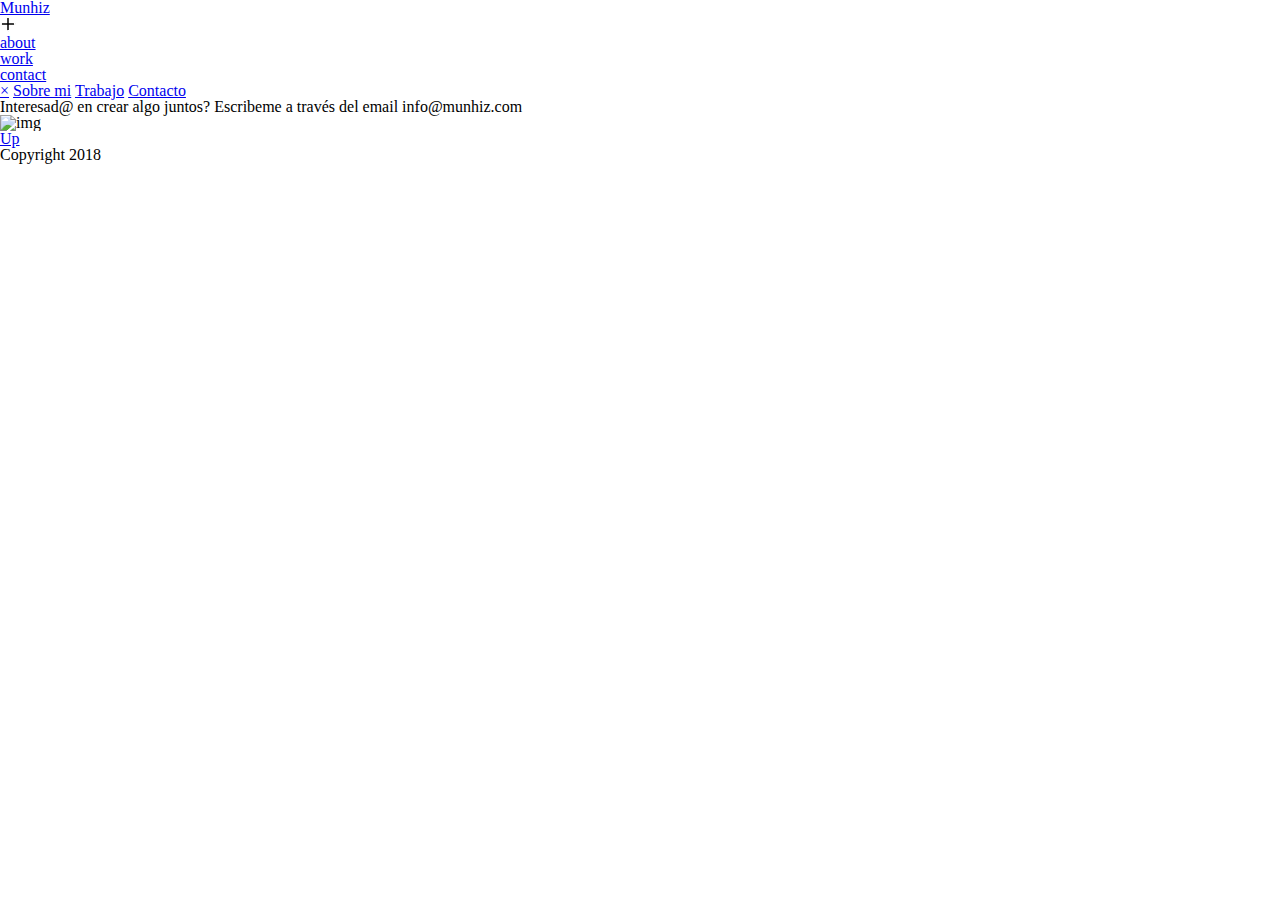
==== pages/about.html @ 0e5d50fc "menu2" ====
<!DOCTYPE html>
<html lang="en">
<head>
    <meta charset="UTF-8">
    <meta name="viewport" content="width=device-width, initial-scale=1.0">
    <meta http-equiv="X-UA-Compatible" content="ie=edge">
    <link rel="stylesheet" href="../stylesheet/reset.css">
    <link rel="stylesheet" href="../stylesheet/style-about.css">
    <title>web_munhiz</title>
</head>
<body>
    <div id='wrapper'>
        <div id='container'>
            <header id='header'>
                <div class='top-left'>
                    <a href="http://www.munhiz.com">
                        <span class="logo">Munhiz</span>
                    </a>
                </div>
                <div  class="more-bt">
                    <img  onclick="openNav()" src="../img/add.png" alt="more">
                </div>
                <nav class="main-menu">
                    <ul class="nav-menu">
                        <li><a href="#">about</a></li>
                        <li><a href="#">work</a></li>
                        <li><a href="#">contact</a></li>
                    </ul>
                </nav>
                <div id="mySidenav" class="sidenav">
                    <a href="javascript:void(0)" class="closebtn" onclick="closeNav()">&times;</a>
                    <a href="#">Sobre mi</a>
                    <a href="#">Trabajo</a>
                    <a href="#">Contacto</a>
                    <!-- <a href="#">clientes</a> -->
                  </div>
                  <!-- Use any element to open the sidenav -->
                  <!-- <span onclick="openNav()">open</span> -->
                  <!-- Add all page content inside this div if you want the side nav to push page content to the right (not used if you only want the sidenav to sit on top of the page -->
                  <!-- <div id="main">
                    ...
                  </div>  -->
            </header>
            <main id="content">
               
            </main>
            <footer id="footer">
                <section id="social-link">
                   
                </section>
                <section id="ft-mail">
                    <article>
                        <p>Interesad@ en crear algo juntos? Escribeme a través del email <span>info@munhiz.com</span></p>
                    </article>
                </section>
                <section id="top">   
                    <article>
                        <img src="flecha-up24.png" alt="img">
                        <a  class='scroll-to-top'href="#content"><p>Up</p></a>
                    </article>
                </section>
                <section id="copyright">
                    <p>Copyright 2018</p>
                </section>
            </footer>
        </div>
    </div>
    <script src="https://code.jquery.com/jquery-3.3.1.slim.min.js" integrity="sha384-q8i/X+965DzO0rT7abK41JStQIAqVgRVzpbzo5smXKp4YfRvH+8abtTE1Pi6jizo" crossorigin="anonymous"></script>
    <script src="https://cdnjs.cloudflare.com/ajax/libs/popper.js/1.14.3/umd/popper.min.js" integrity="sha384-ZMP7rVo3mIykV+2+9J3UJ46jBk0WLaUAdn689aCwoqbBJiSnjAK/l8WvCWPIPm49" crossorigin="anonymous"></script>
    <script src="../js/functions.js"></script>
</body>
</html>
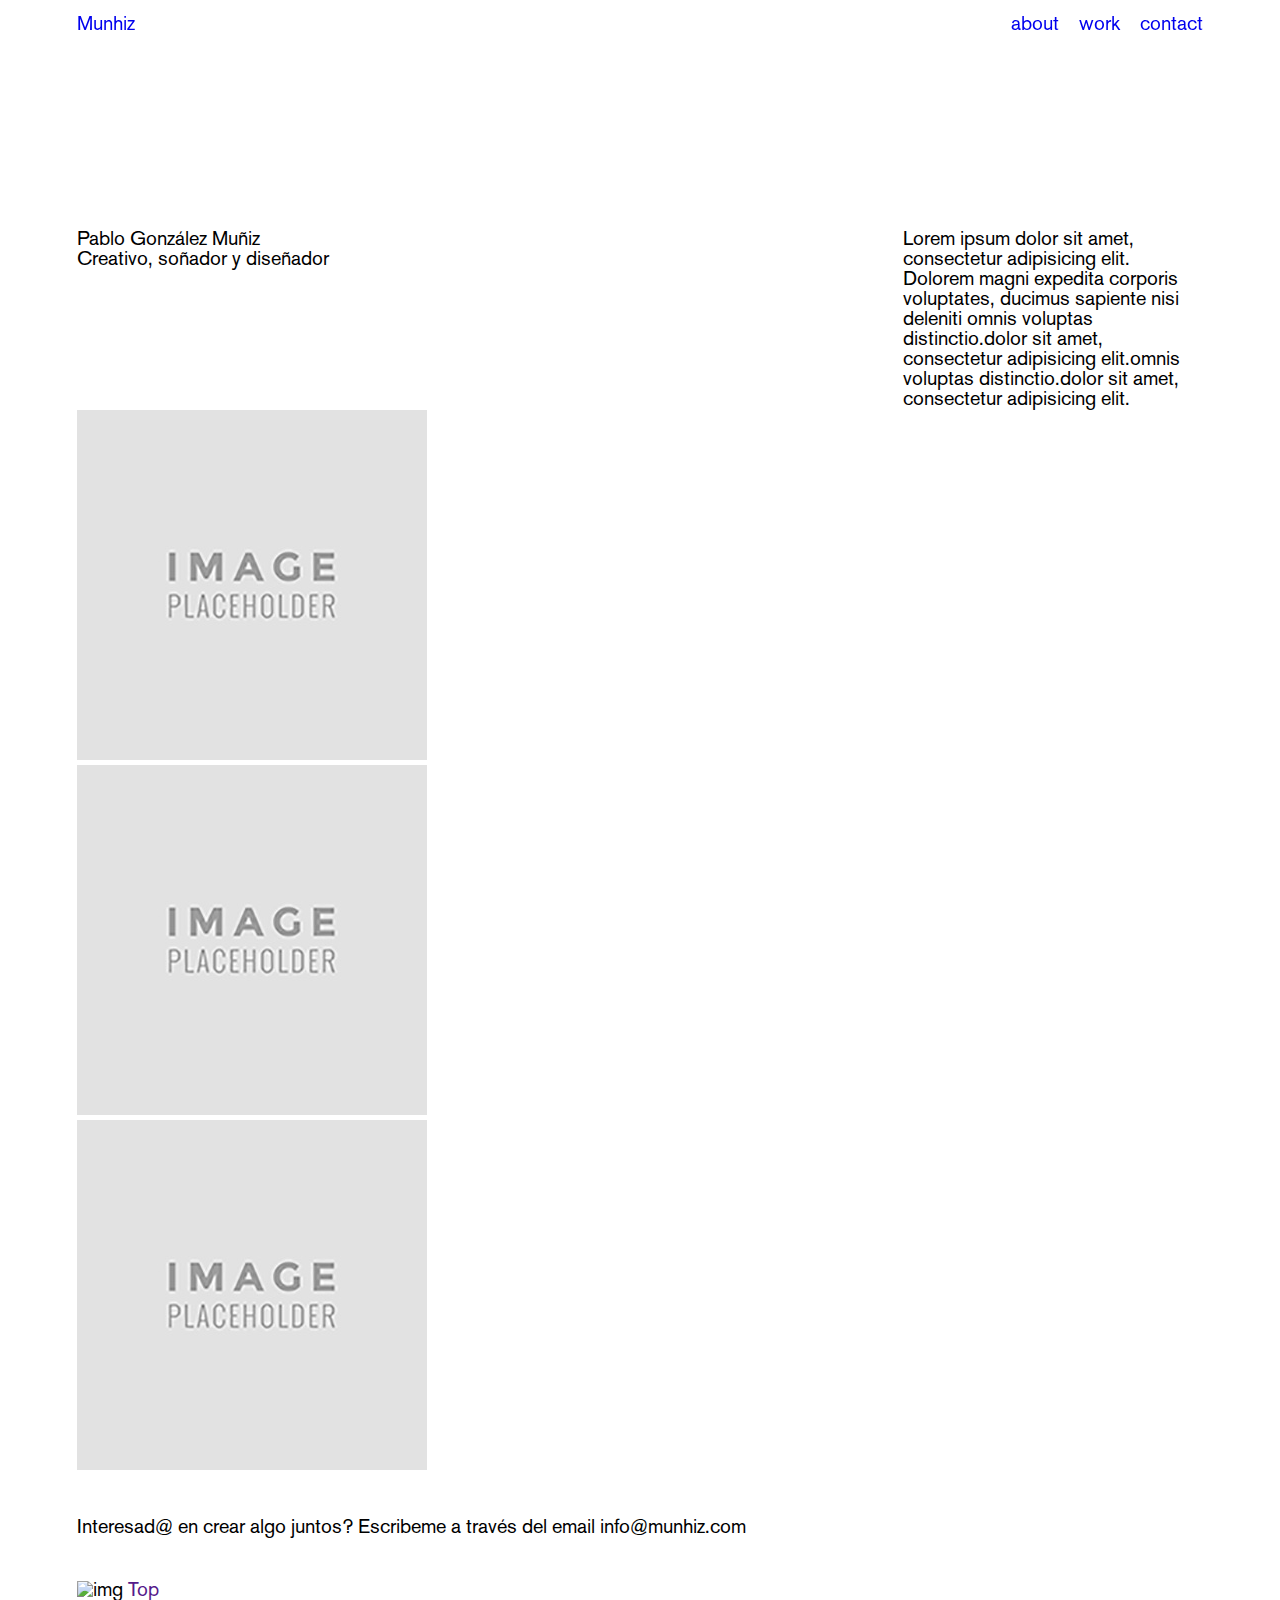
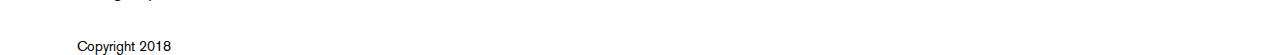
==== commit 3b22bc5b: "front-end almost done" ====
--- a/pages/about.html
+++ b/pages/about.html
@@ -1,38 +1,42 @@
 <!DOCTYPE html>
 <html lang="en">
+
 <head>
     <meta charset="UTF-8">
     <meta name="viewport" content="width=device-width, initial-scale=1.0">
     <meta http-equiv="X-UA-Compatible" content="ie=edge">
     <link rel="stylesheet" href="../stylesheet/reset.css">
-    <link rel="stylesheet" href="../stylesheet/style-about.css">
-    <title>web_munhiz</title>
+    <link rel="stylesheet" href="../stylesheet/style.css">
+    <title>work</title>
 </head>
+
 <body>
     <div id='wrapper'>
         <div id='container'>
             <header id='header'>
                 <div class='top-left'>
-                    <a href="http://www.munhiz.com">
+                    <a href="../index.html">
                         <span class="logo">Munhiz</span>
                     </a>
                 </div>
-                <div  class="more-bt">
-                    <img  onclick="openNav()" src="../img/add.png" alt="more">
+                <div class="more-bt">
+                    <span id="hand" onmouseover="handCursor()" onclick="openNav()">more</span>
+                    <!-- <a onclick="openNav()" href="">more</a> -->
+                     <!-- <img  onclick="openNav()" src="../img/add.png" alt="more">  -->
                 </div>
                 <nav class="main-menu">
                     <ul class="nav-menu">
-                        <li><a href="#">about</a></li>
-                        <li><a href="#">work</a></li>
-                        <li><a href="#">contact</a></li>
+                        <li><a href="pages/about.html">about</a></li>
+                        <li><a href="#portfolio">work</a></li>
+                        <li><a href="pages/contact.html">contact</a></li>
                     </ul>
                 </nav>
                 <div id="mySidenav" class="sidenav">
                     <a href="javascript:void(0)" class="closebtn" onclick="closeNav()">&times;</a>
-                    <a href="#">Sobre mi</a>
-                    <a href="#">Trabajo</a>
-                    <a href="#">Contacto</a>
-                    <!-- <a href="#">clientes</a> -->
+                    <a href="about.html">Sobre mí</a>
+                    <a href="#portfolio">Trabajo</a>
+                    <a href="contact.html">Contact</a>
+                    <!-- <a href="#">Clients</a> -->
                   </div>
                   <!-- Use any element to open the sidenav -->
                   <!-- <span onclick="openNav()">open</span> -->
@@ -41,12 +45,47 @@
                     ...
                   </div>  -->
             </header>
-            <main id="content">
-               
+            <main id="content-work">
+                <section class="container-txt-me">
+                    <article id="info-me">
+                        <ul>
+                            <li>Pablo González Muñiz</li>
+                            <li>Creativo, soñador y diseñador</li>
+                        </ul>
+                        <article class="content-txt" >
+                                <p>Lorem ipsum dolor sit amet, consectetur adipisicing elit. Dolorem magni expedita corporis voluptates, ducimus sapiente nisi deleniti omnis voluptas distinctio.dolor sit amet, consectetur adipisicing elit.omnis voluptas distinctio.dolor sit amet, consectetur adipisicing elit.</p>
+                        </article>
+                    </article>
+                </section>
+                <section id="img-me">
+                    
+                    <article>
+                        <img src="../img/Placeholder.jpg" alt="">
+                 
+                       
+                    </article>
+                    <article>
+                        <img src="../img/Placeholder.jpg" alt="">
+                
+                      
+                    </article>
+                    <article>
+                        <img src="../img/Placeholder.jpg" alt="">
+                    
+                       
+                    </article>
+                </section>
             </main>
             <footer id="footer">
                 <section id="social-link">
-                   
+                    <article>
+                        <h3>Sigueme en:</h3>
+                        <ul>
+                            <li><a href="">Facebook</a></li>
+                            <li><a href="">Behance</a></li>
+                            <li><a href="">Linkedin</a></li>
+                        </ul>
+                    </article>
                 </section>
                 <section id="ft-mail">
                     <article>
@@ -55,8 +94,10 @@
                 </section>
                 <section id="top">   
                     <article>
-                        <img src="flecha-up24.png" alt="img">
-                        <a  class='scroll-to-top'href="#content"><p>Up</p></a>
+                        
+                            <img class='scroll-to-top' src="img/flecha-up24.png" alt="img">                                            
+                            <a  class='scroll-to-top' href="">Top</a>
+                        
                     </article>
                 </section>
                 <section id="copyright">
@@ -65,8 +106,9 @@
             </footer>
         </div>
     </div>
-    <script src="https://code.jquery.com/jquery-3.3.1.slim.min.js" integrity="sha384-q8i/X+965DzO0rT7abK41JStQIAqVgRVzpbzo5smXKp4YfRvH+8abtTE1Pi6jizo" crossorigin="anonymous"></script>
-    <script src="https://cdnjs.cloudflare.com/ajax/libs/popper.js/1.14.3/umd/popper.min.js" integrity="sha384-ZMP7rVo3mIykV+2+9J3UJ46jBk0WLaUAdn689aCwoqbBJiSnjAK/l8WvCWPIPm49" crossorigin="anonymous"></script>
+    <script src="../js/jquery-full.js"></script>
     <script src="../js/functions.js"></script>
+    <script src="../js/function_jq.js"></script>
+ 
 </body>
 </html> --- a/stylesheet/style.css
+++ b/stylesheet/style.css
@@ -0,0 +1,489 @@
+* {
+  box-sizing: border-box;
+  -moz-box-sizing: border-box; }
+
+body {
+  background-color: white;
+  font-family: Berthold Regular;
+  font-size: 20px;
+  text-decoration: none; }
+  body a {
+    text-decoration: none; }
+
+@font-face {
+  font-family: Berthold Regular;
+  src: url(/fonts/Berthold_akzidenz/Regular/Berthold-Regular.eot);
+  src: url(/fonts/Berthold_akzidenz/Regular/Berthold-Regular.woff) format("woff"), url(/fonts/Berthold_akzidenz/Regular/Berthold-Regular.ttf) format("truetype"), url(/fonts/Berthold_akzidenz/Regular/Berthold-Regular.svg) format("svg"), url(/fonts/Berthold_akzidenz/Regular/Berthold-Regular.woff2) format("woff2");
+  font-weight: normal;
+  font-style: normal; }
+@font-face {
+  font-family: Berthold Light;
+  src: url(/fonts/Berthold_akzidenz/Light/Berthold-Light.eot);
+  src: url(/fonts/Berthold_akzidenz/Light/Berthold-Light.woff) format("woff"), url(/fonts/Berthold_akzidenz/Light/Berthold-Light.ttf) format("truetype"), url(/fonts/Berthold_akzidenz/Light/Berthold-Light.svg) format("svg"), url(/fonts/Berthold_akzidenz/Light/Berthold-Light.woff2) format("woff2");
+  font-weight: normal;
+  font-style: normal; }
+@font-face {
+  font-family: Berthold Medium;
+  src: url(/fonts/Berthold_akzidenz/Medium/Berthold-Medium.eot);
+  src: url(/fonts/Berthold_akzidenz/Medium/Berthold-Medium.woff) format("woff"), url(/fonts/Berthold_akzidenz/Medium/Berthold-Medium.ttf) format("truetype"), url(/fonts/Berthold_akzidenz/Medium/Berthold-Medium.svg) format("svg"), url(/fonts/Berthold_akzidenz/Medium/Berthold-Medium.woff2) format("woff2");
+  font-weight: normal;
+  font-style: normal; }
+@font-face {
+  font-family: Berthold Bold;
+  src: url(/fonts/Berthold_akzidenz/Bold/Berthold-Bold.eot);
+  src: url(/fonts/Berthold_akzidenz/Bold/Berthold-Bold.woff) format("woff"), url(/fonts/Berthold_akzidenz/Bold/Berthold-Bold.ttf) format("truetype"), url(/fonts/Berthold_akzidenz/Bold/Berthold-Bold.svg) format("svg"), url(/fonts/Berthold_akzidenz/Bold/Berthold-Bold.woff2) format("woff2");
+  font-weight: normal;
+  font-style: normal; }
+#wrapper {
+  width: 100%;
+  text-align: center;
+  margin-top: 10px; }
+  #wrapper #container {
+    width: auto;
+    margin-right: 2%;
+    margin-left: 2%; }
+    #wrapper #container #header {
+      width: 100%;
+      margin: auto;
+      background-color: white;
+      height: 45px;
+      z-index: 100;
+      position: fixed;
+      left: 0;
+      top: 0;
+      padding-top: 15px;
+      padding-left: 2%;
+      padding-right: 2%; }
+      #wrapper #container #header .top-left {
+        text-align: left;
+        float: left;
+        text-decoration: none; }
+      #wrapper #container #header .main-menu {
+        display: none; }
+      #wrapper #container #header .nav-menu {
+        float: right; }
+        #wrapper #container #header .nav-menu li {
+          display: inline;
+          padding-left: 15px; }
+      #wrapper #container #header .more-bt {
+        float: right;
+        text-align: right;
+        z-index: 100; }
+
+/* The side navigation menu */
+.sidenav {
+  height: 100%;
+  /* 100% Full-height */
+  width: 125px;
+  /* 0 width - change this with JavaScript */
+  position: fixed;
+  /* Stay in place */
+  z-index: 1;
+  /* Stay on top */
+  top: 0;
+  /* Stay at the top */
+  right: -125px;
+  background-color: white;
+  /* Black*/
+  overflow-x: hidden;
+  /* Disable horizontal scroll */
+  padding-top: 60px;
+  /* Place content 60px from the top */
+  transition: 0.5s;
+  /* 0.5 second transition effect to slide in the sidenav */ }
+
+/* The navigation menu links */
+.sidenav a {
+  padding: 8px 10px 8px 32px;
+  text-decoration: none;
+  font-size: 18px;
+  color: black;
+  display: block;
+  transition: 0.3s;
+  font-family: Berthold Regular;
+  text-align: right; }
+
+/* When you mouse over the navigation links, change their color */
+.sidenav a:hover {
+  text-decoration: underline; }
+
+/* Position and style the close button (top right corner) */
+.sidenav .closebtn {
+  position: absolute;
+  top: 2px;
+  right: -2px;
+  font-size: 22px;
+  margin-left: 50px; }
+
+/* Style page content - use this if you want to push the page content to the right when you open the side navigation */
+#main {
+  transition: margin-left .5s;
+  padding: 20px; }
+
+/* On smaller screens, where height is less than 450px, change the style of the sidenav (less padding and a smaller font size) */
+@media screen and (max-height: 450px) {
+  .sidenav {
+    padding-top: 15px; }
+
+  .sidenav a {
+    font-size: 18px; } }
+/* iPads (portrait) ----------- */
+@media (min-width: 768px) {
+  #wrapper {
+    width: 100%;
+    text-align: center;
+    margin-top: 10px; }
+    #wrapper #container {
+      width: auto;
+      margin-right: 4%;
+      margin-left: 4%; }
+      #wrapper #container #header {
+        width: 100%;
+        margin: auto;
+        background-color: white;
+        height: 45px;
+        z-index: 100;
+        position: fixed;
+        left: 0;
+        top: 0;
+        padding-top: 15px;
+        padding-left: 4%;
+        padding-right: 4%; }
+        #wrapper #container #header .top-left {
+          text-align: left;
+          float: left;
+          text-decoration: none; }
+        #wrapper #container #header .main-menu {
+          display: inline; }
+        #wrapper #container #header .nav-menu {
+          float: right; }
+          #wrapper #container #header .nav-menu li {
+            display: inline;
+            padding-left: 15px; }
+        #wrapper #container #header .more-bt {
+          display: none; } }
+@media (min-width: 1024px) {
+  #wrapper {
+    width: 100%;
+    text-align: center;
+    margin-top: 10px; }
+    #wrapper #container {
+      width: auto;
+      margin-right: 6%;
+      margin-left: 6%; }
+      #wrapper #container #header {
+        width: 100%;
+        margin: auto;
+        background-color: transparent;
+        height: 45px;
+        z-index: 100;
+        position: fixed;
+        left: 0;
+        top: 0;
+        padding-top: 15px;
+        padding-left: 6%;
+        padding-right: 6%; }
+        #wrapper #container #header .top-left {
+          text-align: left;
+          float: left;
+          text-decoration: none; }
+        #wrapper #container #header .main-menu {
+          display: inline; }
+        #wrapper #container #header .nav-menu {
+          float: right; }
+          #wrapper #container #header .nav-menu li {
+            display: inline;
+            padding-left: 15px; }
+        #wrapper #container #header .more-bt {
+          display: none; } }
+#content {
+  width: 100%;
+  background-color: #FFFFFF;
+  height: auto;
+  margin-bottom: 10px; }
+  #content #categorias {
+    text-align: left; }
+    #content #categorias img {
+      float: left; }
+  #content #portfolio {
+    padding-top: 10px; }
+    #content #portfolio article {
+      text-align: left;
+      padding-bottom: 15px;
+      width: 100%; }
+      #content #portfolio article img {
+        width: 100%;
+        padding-bottom: 5px; }
+  #content .container-text {
+    padding-top: 110px; }
+    #content .container-text #intro-txt {
+      text-align: left; }
+      #content .container-text #intro-txt p {
+        font-family: Berthold Bold;
+        font-size: 34px;
+        line-height: 46px; }
+
+/* The side navigation menu */
+.sidenav_cat {
+  background-color: rosybrown;
+  height: 40px;
+  /* 100% Full-height */
+  width: 300px;
+  /* 0 width - change this with JavaScript */
+  position: relative;
+  /* Stay in place */
+  z-index: 1;
+  /* Stay on top */
+  top: 31px;
+  /* Stay at the top */
+  left: -300px;
+  background-color: white;
+  /* Black*/
+  overflow-x: hidden;
+  /* Disable horizontal scroll */
+  padding-top: 7px;
+  /* Place content 60px from the top */
+  transition: 0.5s;
+  /* 0.5 second transition effect to slide in the sidenav */ }
+
+/* The navigation menu links */
+.sidenav_cat a {
+  padding: 8px 0px 8px 5px;
+  text-decoration: none;
+  font-size: 18px;
+  color: black;
+  display: inline;
+  transition: 0.3s;
+  font-family: Berthold Regular;
+  text-align: left; }
+
+/* When you mouse over the navigation links, change their color */
+.sidenav_cat a:hover {
+  text-decoration: underline; }
+
+/* Position and style the close button (top right corner) */
+.sidenav_cat .closebtn {
+  position: absolute;
+  top: 0px;
+  left: 210px;
+  font-size: 22px;
+  margin-left: 50px; }
+
+/* Style page content - use this if you want to push the page content to the right when you open the side navigation */
+#main {
+  transition: margin-left .5s;
+  padding: 20px; }
+
+/* On smaller screens, where height is less than 450px, change the style of the sidenav (less padding and a smaller font size) */
+@media screen and (max-height: 450px) {
+  .sidenav {
+    padding-top: 15px; }
+
+  .sidenav a {
+    font-size: 18px; } }
+@media (min-width: 768px) {
+  #content #portfolio {
+    display: flex;
+    flex-wrap: wrap;
+    justify-content: flex-start;
+    padding-top: 10px; }
+    #content #portfolio article {
+      text-align: left;
+      padding-bottom: 15px;
+      width: 50%; }
+      #content #portfolio article img {
+        width: 100%;
+        padding-bottom: 5px; } }
+#footer {
+  width: 100%;
+  background-color: #FFFFFF;
+  text-align: left; }
+  #footer #social-link {
+    padding-top: 45px;
+    text-align: left; }
+    #footer #social-link li {
+      text-decoration: underline;
+      padding-top: 8px; }
+      #footer #social-link li a {
+        color: black; }
+  #footer #ft-mail {
+    padding-top: 40px;
+    width: 80%; }
+    #footer #ft-mail article p {
+      line-height: 26px; }
+  #footer #top {
+    padding-top: 40px; }
+    #footer #top img {
+      cursor: pointer; }
+    #footer #top article {
+      display: inline; }
+  #footer #copyright {
+    padding-top: 40px;
+    left: 0;
+    bottom: 0;
+    font-size: 14px; }
+
+#caja {
+  display: none; }
+
+@media (min-width: 768px) {
+  #social-link {
+    display: none; }
+
+  #footer #caja {
+    display: inline; }
+    #footer #caja .vertical-text {
+      position: fixed;
+      bottom: 30px;
+      right: 30px;
+      transform-origin: right bottom;
+      /* margin-right: 35px; */
+      z-index: 999;
+      transform: rotate(-90deg) translateX(100%); }
+      #footer #caja .vertical-text li {
+        display: inline;
+        padding-right: 5px; }
+      #footer #caja .vertical-text .share {
+        font-size: 10px;
+        color: red; }
+
+  #caja.entra {
+    transform: translateX(999); } }
+#info-me {
+  padding-top: 110px;
+  display: flex;
+  justify-content: space-between;
+  flex-wrap: wrap;
+  text-align: left; }
+  #info-me ul {
+    width: 300px; }
+  #info-me article p {
+    width: 300px; }
+
+#text-cont {
+  padding-top: 100px;
+  text-align: left;
+  display: flex;
+  flex-wrap: wrap;
+  justify-content: space-between; }
+  #text-cont .text-1 {
+    padding-right: 80px; }
+    #text-cont .text-1 .first-txt {
+      font-family: Berthold Medium;
+      padding-bottom: 30px; }
+  #text-cont .text-2 {
+    padding-bottom: 30px; }
+  #text-cont .text-3 {
+    padding-right: 110px; }
+    #text-cont .text-3 .mail-txt {
+      font-family: Berthold Medium; }
+    #text-cont .text-3 p {
+      padding-bottom: 18px; }
+    #text-cont .text-3 p:last-child {
+      padding-bottom: 30px; }
+  #text-cont .text-3:last-child {
+    padding-right: none; }
+  #text-cont .text-4 h3 {
+    padding-bottom: 18px;
+    font-family: berthold Medium; }
+  #text-cont .text-4 ul li {
+    padding-bottom: 18px; }
+
+.form-style-8 {
+  font-family: 'Berthold Light', arial, sans;
+  width: auto;
+  padding: 0 15%;
+  background: #FFFFFF;
+  margin: 50px auto;
+  text-align: right;
+  padding-top: 40px; }
+
+.form-style-8 h2 {
+  text-transform: uppercase;
+  font-family: 'Berthold Light', sans-serif;
+  color: black;
+  font-size: 16px;
+  font-weight: 100;
+  padding-left: 7px;
+  text-align: left;
+  margin: -30px -30px 30px 0px; }
+
+.form-style-8 input[type="text"],
+.form-style-8 input[type="email"],
+.form-style-8 input[type="url"],
+.form-style-8 textarea,
+.form-style-8 select {
+  box-sizing: border-box;
+  -webkit-box-sizing: border-box;
+  -moz-box-sizing: border-box;
+  outline: none;
+  display: block;
+  width: 100%;
+  padding: 7px;
+  border: none;
+  border-bottom: 1px solid #ddd;
+  background: transparent;
+  margin-bottom: 10px;
+  font: 14px Berthold Light, Helvetica, sans-serif;
+  height: 45px; }
+
+.form-style-8 textarea {
+  resize: none;
+  overflow: hidden; }
+
+.form-style-8 input[type="button"],
+.form-style-8 input[type="submit"] {
+  background: none;
+  color: inherit;
+  border: none;
+  padding: 20px 0;
+  font: inherit;
+  cursor: pointer;
+  outline: inherit;
+  cursor: pointer;
+  color: black;
+  font-family: 'Berthold Light', sans-serif;
+  font-size: 14px;
+  padding: 8px;
+  text-decoration: none; }
+
+.form-style-8 input:hover[type="button"],
+.form-style-8 input:hover[type="submit"] {
+  text-decoration: underline; }
+
+#hand {
+  cursor: pointer; }
+
+#content-work {
+  text-align: left;
+  padding-top: 110px; }
+  #content-work #info-work {
+    padding-bottom: 45px;
+    display: flex;
+    justify-content: space-between;
+    flex-wrap: wrap;
+    width: 300px; }
+    #content-work #info-work ul {
+      padding-bottom: 30px; }
+      #content-work #info-work ul li {
+        padding-bottom: 8px; }
+    #content-work #info-work .content-txt p {
+      line-height: 26px;
+      padding-bottom: 40px;
+      width: 300px; }
+  #content-work #nav-img {
+    padding-top: 45px;
+    display: flex;
+    justify-content: flex-end;
+    width: 100%;
+    flex-grow: 1; }
+    #content-work #nav-img div {
+      padding-left: 10%; }
+      #content-work #nav-img div p {
+        cursor: pointer; }
+      #content-work #nav-img div img {
+        width: 32px;
+        height: auto;
+        cursor: pointer; }
+
+/*# sourceMappingURL=style.css.map */
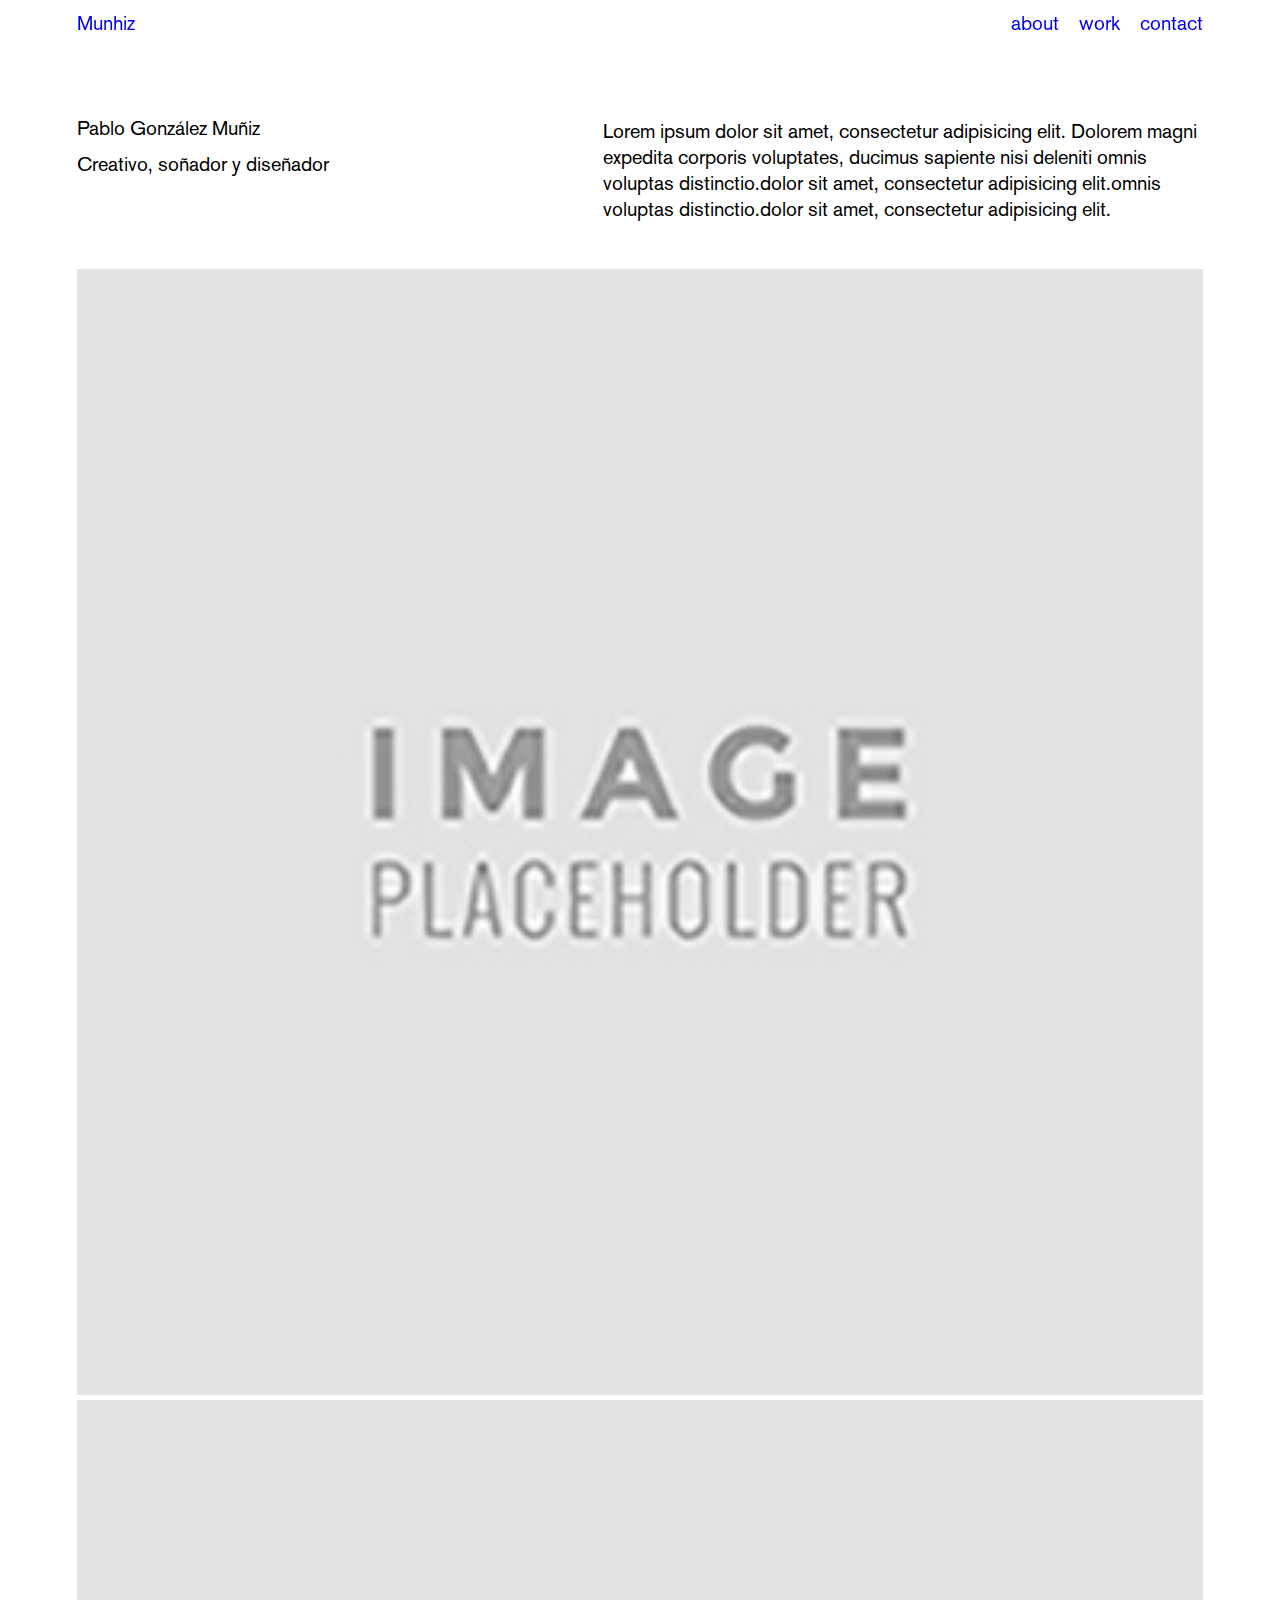
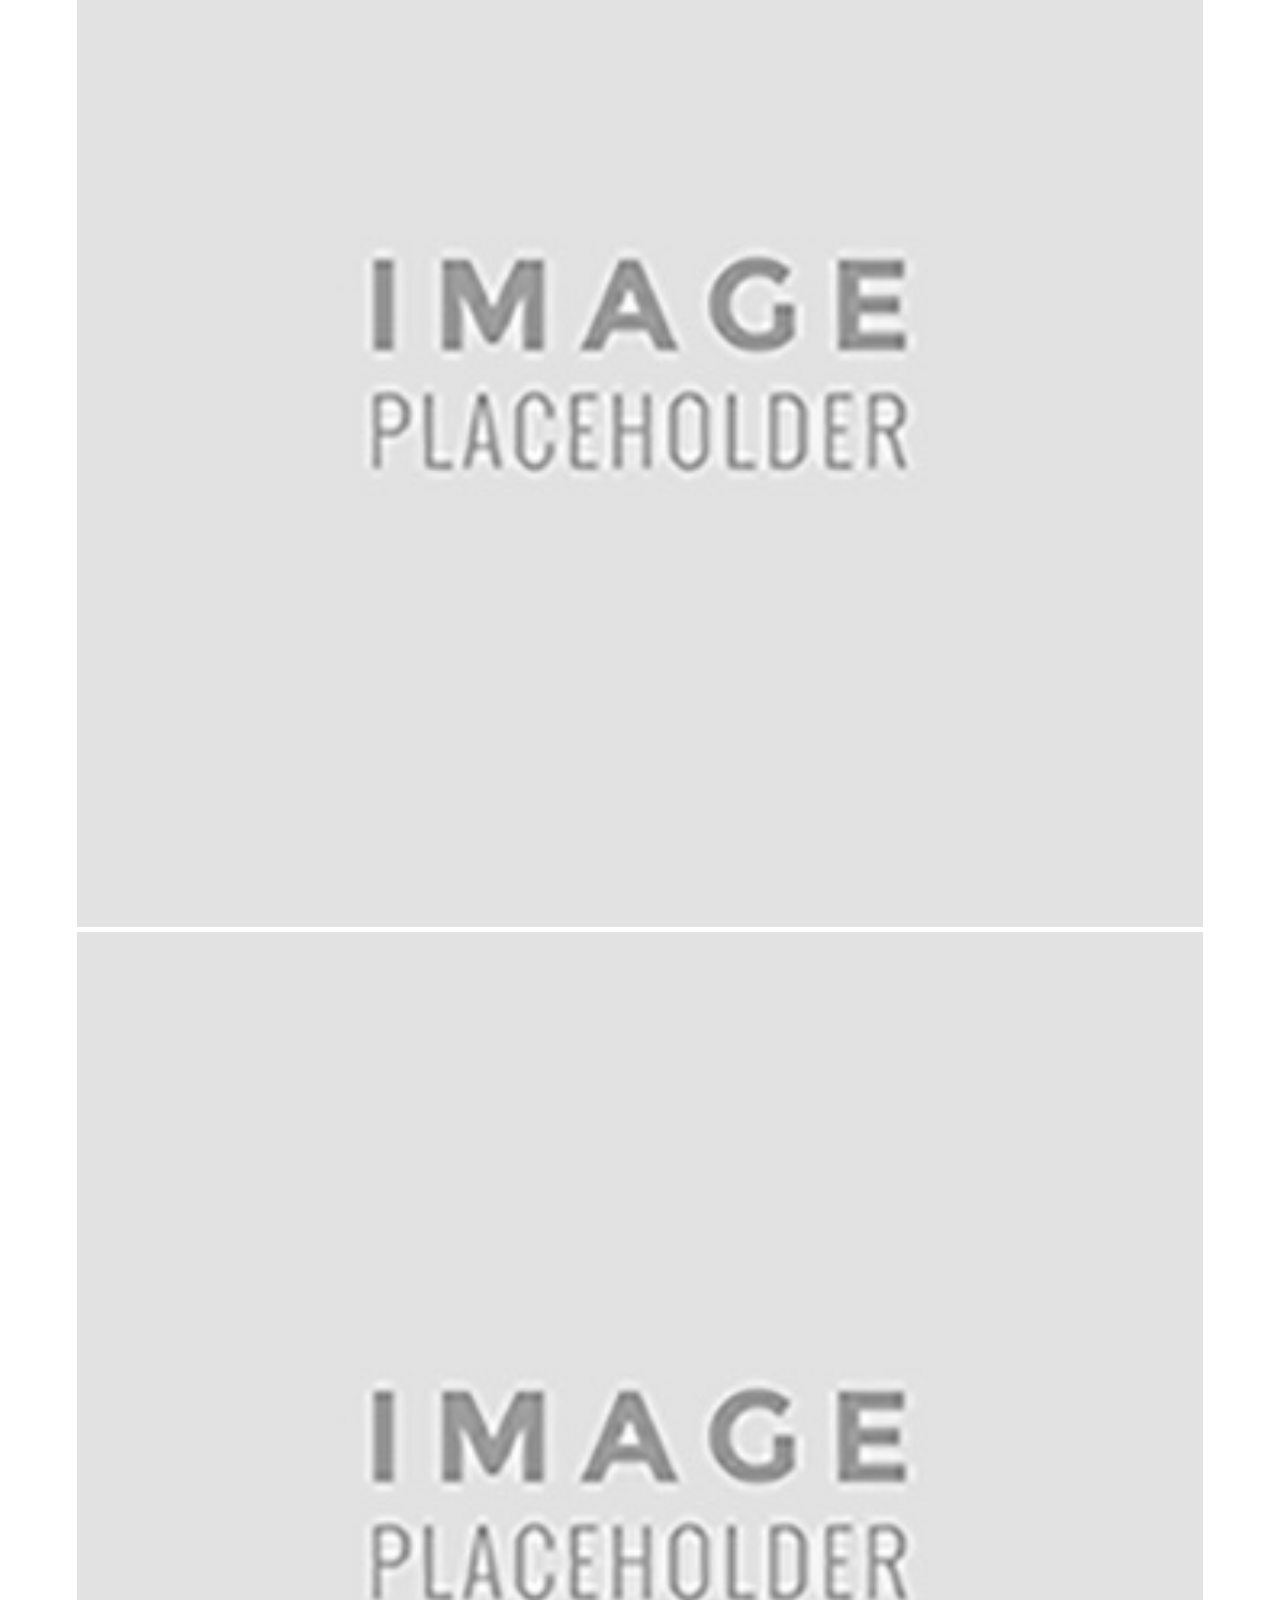
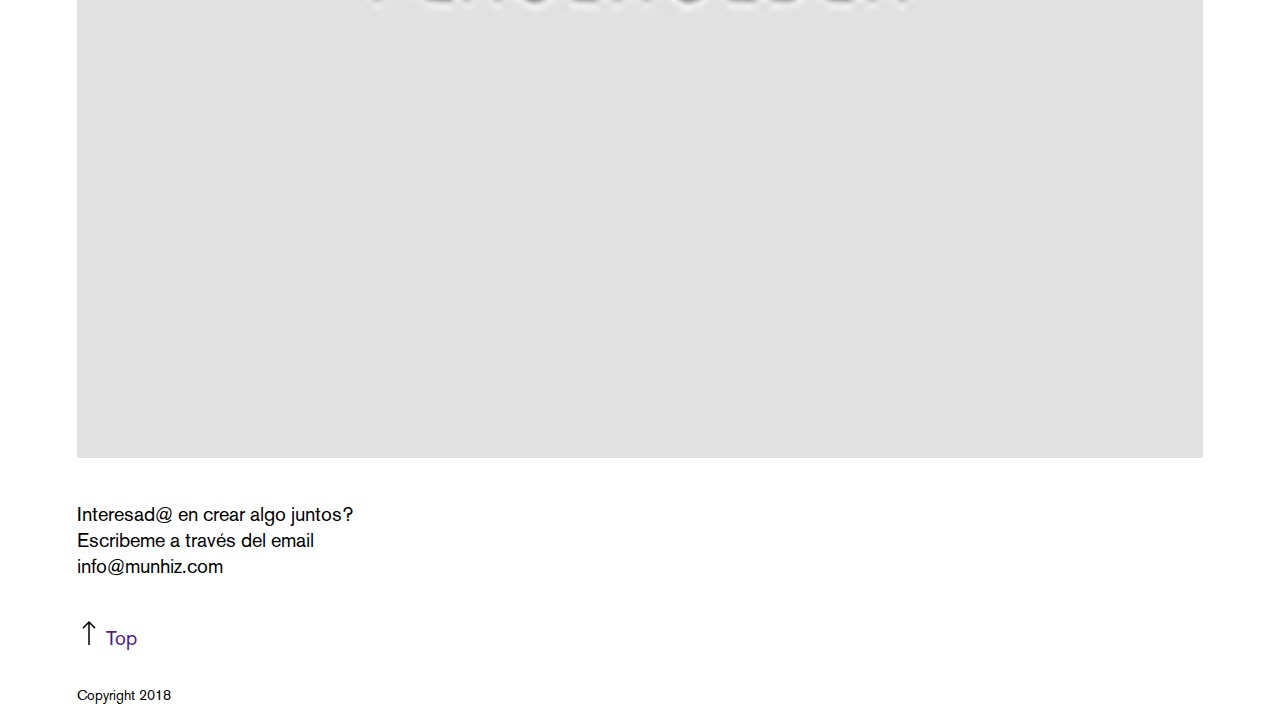
==== commit 5a484012: "start database" ====
--- a/pages/about.html
+++ b/pages/about.html
@@ -7,7 +7,7 @@
     <meta http-equiv="X-UA-Compatible" content="ie=edge">
     <link rel="stylesheet" href="../stylesheet/reset.css">
     <link rel="stylesheet" href="../stylesheet/style.css">
-    <title>work</title>
+    <title>Munhiz_about</title>
 </head>
 
 <body>
@@ -45,7 +45,7 @@
                     ...
                   </div>  -->
             </header>
-            <main id="content-work">
+            <main id="content-me">
                 <section class="container-txt-me">
                     <article id="info-me">
                         <ul>
@@ -95,7 +95,7 @@
                 <section id="top">   
                     <article>
                         
-                            <img class='scroll-to-top' src="img/flecha-up24.png" alt="img">                                            
+                            <img class='scroll-to-top' src="../img/flecha-up24.png" alt="img">                                            
                             <a  class='scroll-to-top' href="">Top</a>
                         
                     </article>
--- a/stylesheet/style.css
+++ b/stylesheet/style.css
@@ -201,12 +201,21 @@
   background-color: #FFFFFF;
   height: auto;
   margin-bottom: 10px; }
+  #content #categorias::before {
+    content: "";
+    width: 300px;
+    height: 42px;
+    background-color: white;
+    position: absolute;
+    left: -300px;
+    z-index: 9; }
   #content #categorias {
+    position: relative;
     text-align: left; }
     #content #categorias img {
       float: left; }
   #content #portfolio {
-    padding-top: 10px; }
+    padding-top: 15px; }
     #content #portfolio article {
       text-align: left;
       padding-bottom: 15px;
@@ -226,7 +235,7 @@
 /* The side navigation menu */
 .sidenav_cat {
   background-color: rosybrown;
-  height: 40px;
+  height: 34px;
   /* 100% Full-height */
   width: 300px;
   /* 0 width - change this with JavaScript */
@@ -234,13 +243,11 @@
   /* Stay in place */
   z-index: 1;
   /* Stay on top */
-  top: 31px;
+  top: 27px;
   /* Stay at the top */
   left: -300px;
   background-color: white;
   /* Black*/
-  overflow-x: hidden;
-  /* Disable horizontal scroll */
   padding-top: 7px;
   /* Place content 60px from the top */
   transition: 0.5s;
@@ -346,20 +353,59 @@
       #footer #caja .vertical-text .share {
         font-size: 10px;
         color: red; }
+  #footer #ft-mail {
+    width: 300px; }
 
   #caja.entra {
     transform: translateX(999); } }
-#info-me {
-  padding-top: 110px;
-  display: flex;
-  justify-content: space-between;
-  flex-wrap: wrap;
+#content-me {
   text-align: left; }
-  #info-me ul {
-    width: 300px; }
-  #info-me article p {
-    width: 300px; }
-
+  #content-me .container-txt-me #info-me {
+    padding-top: 110px;
+    display: flex;
+    justify-content: space-between;
+    flex-wrap: wrap;
+    text-align: left; }
+    #content-me .container-txt-me #info-me ul {
+      width: 300px;
+      padding-bottom: 30px; }
+      #content-me .container-txt-me #info-me ul li {
+        padding-bottom: 16px; }
+      #content-me .container-txt-me #info-me ul li:last-child {
+        padding-bottom: none; }
+    #content-me .container-txt-me #info-me article p {
+      width: 100%;
+      line-height: 26px; }
+  #content-me #img-me {
+    padding-top: 45px;
+    width: 100%; }
+    #content-me #img-me img {
+      width: 100%; }
+
+@media (min-width: 1024px) {
+  #content-me {
+    text-align: left; }
+    #content-me .container-txt-me #info-me {
+      padding-top: 110px;
+      display: flex;
+      justify-content: space-between;
+      flex-wrap: wrap;
+      text-align: left; }
+      #content-me .container-txt-me #info-me ul {
+        width: 300px;
+        padding-bottom: 30px; }
+        #content-me .container-txt-me #info-me ul li {
+          padding-bottom: 16px; }
+        #content-me .container-txt-me #info-me ul li:last-child {
+          padding-bottom: none; }
+      #content-me .container-txt-me #info-me article p {
+        width: 600px;
+        line-height: 26px; }
+    #content-me #img-me {
+      padding-top: 45px;
+      width: 100%; }
+      #content-me #img-me img {
+        width: 100%; } }
 #text-cont {
   padding-top: 100px;
   text-align: left;
@@ -457,20 +503,24 @@
 #content-work {
   text-align: left;
   padding-top: 110px; }
-  #content-work #info-work {
+  #content-work .container-txt-work #info-work {
     padding-bottom: 45px;
     display: flex;
     justify-content: space-between;
     flex-wrap: wrap;
     width: 300px; }
-    #content-work #info-work ul {
+    #content-work .container-txt-work #info-work ul {
       padding-bottom: 30px; }
-      #content-work #info-work ul li {
+      #content-work .container-txt-work #info-work ul li {
         padding-bottom: 8px; }
-    #content-work #info-work .content-txt p {
+    #content-work .container-txt-work #info-work .content-txt p {
       line-height: 26px;
       padding-bottom: 40px;
       width: 300px; }
+  #content-work #img-work {
+    width: 100%; }
+    #content-work #img-work img {
+      width: 100%; }
   #content-work #nav-img {
     padding-top: 45px;
     display: flex;
